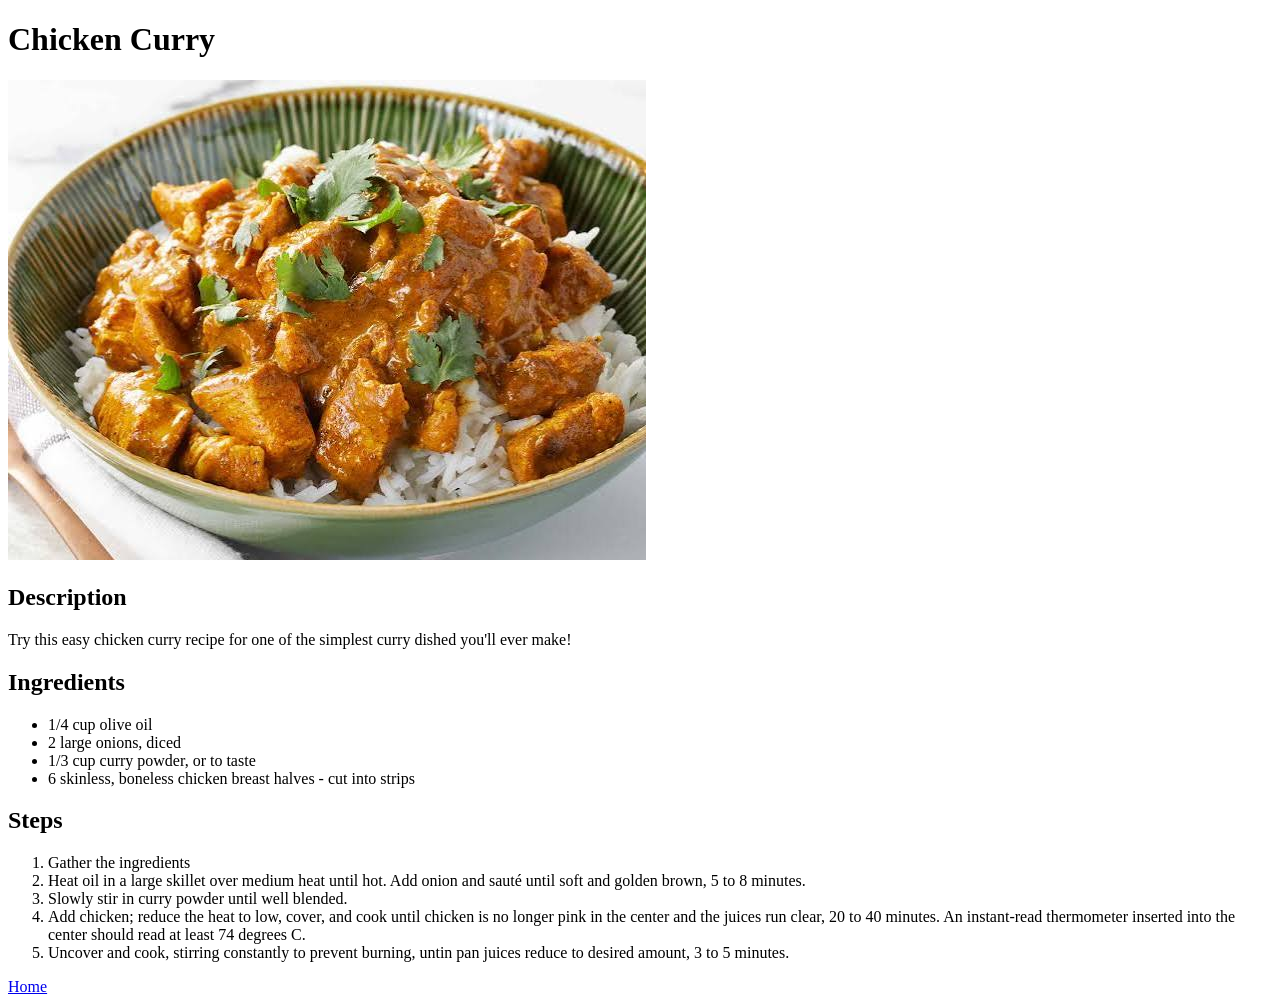
==== recipes/chicken.html @ d4e76222 "Add an index page, and two pages for the recipes. Add a directory for the images and the image for e" ====
<!DOCTYPE html>
<html lang="en">
<head>
    <meta charset="UTF-8">
    <meta name="viewport" content="width=device-width, initial-scale=1.0">
    <title>Chicken Curry</title>
</head>
<body>
    <h1>Chicken Curry</h1>
    <img src="Images/chicken_curry.jpeg" alt="Chicken Curry">

    <h2>Description</h2>
    <p>Try this easy chicken curry recipe for one of the simplest curry dished you'll ever make!</p>

    <h2>Ingredients</h2>
    <ul>
        <li>1/4 cup olive oil</li>
        <li>2 large onions, diced</li>
        <li>1/3 cup curry powder, or to taste</li>
        <li>6 skinless, boneless chicken breast halves - cut into strips</li>
    </ul>

    <h2>Steps</h2>
    <ol>
        <li>Gather the ingredients</li>
        <li>Heat oil in a large skillet over medium heat until hot. Add onion and sauté until soft and golden brown, 5 to 8 minutes.</li>
        <li>Slowly stir in curry powder until well blended.</li>
        <li>Add chicken; reduce the heat to low, cover, and cook until chicken is no longer pink in the center 
            and the juices run clear, 20 to 40 minutes. An instant-read thermometer inserted into the center should read 
            at least 74 degrees C.
        </li>
        <li>Uncover and cook, stirring constantly to prevent burning, untin pan juices reduce to desired
            amount, 3 to 5 minutes.
        </li>
    </ol>

    <a href="../index.html">Home</a>
</body>
</html>
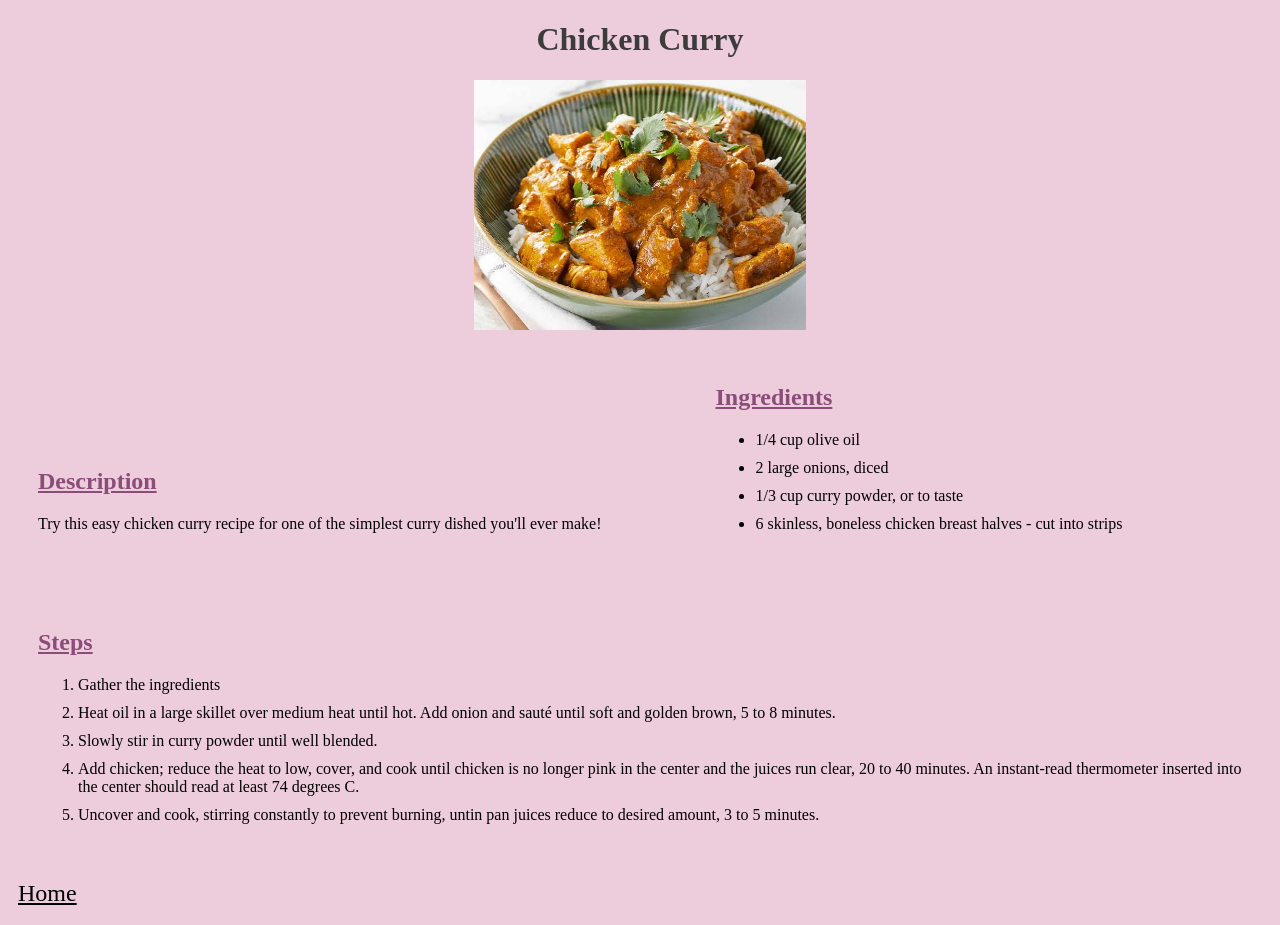
==== commit 90f5ca04: "Add a style.css stylesheet and modify each page to add the CSS on it" ====
--- a/recipes/chicken.html
+++ b/recipes/chicken.html
@@ -3,36 +3,47 @@
 <head>
     <meta charset="UTF-8">
     <meta name="viewport" content="width=device-width, initial-scale=1.0">
+    <link rel="stylesheet" href="../style.css">
     <title>Chicken Curry</title>
 </head>
 <body>
     <h1>Chicken Curry</h1>
-    <img src="Images/chicken_curry.jpeg" alt="Chicken Curry">
+    <div class="image">
+        <img src="Images/chicken_curry.jpeg" alt="Chicken Curry">
+    </div>
 
-    <h2>Description</h2>
-    <p>Try this easy chicken curry recipe for one of the simplest curry dished you'll ever make!</p>
+    <div class="header">
+        <div class="description">
+            <h2>Description</h2>
+            <p>Try this easy chicken curry recipe for one of the simplest curry dished you'll ever make!</p>
+        </div>
 
-    <h2>Ingredients</h2>
-    <ul>
-        <li>1/4 cup olive oil</li>
-        <li>2 large onions, diced</li>
-        <li>1/3 cup curry powder, or to taste</li>
-        <li>6 skinless, boneless chicken breast halves - cut into strips</li>
-    </ul>
+        <div class="ingredients">
+            <h2>Ingredients</h2>
+            <ul>
+                <li>1/4 cup olive oil</li>
+                <li>2 large onions, diced</li>
+                <li>1/3 cup curry powder, or to taste</li>
+                <li>6 skinless, boneless chicken breast halves - cut into strips</li>
+            </ul>
+        </div>
+    </div>
 
-    <h2>Steps</h2>
-    <ol>
-        <li>Gather the ingredients</li>
-        <li>Heat oil in a large skillet over medium heat until hot. Add onion and sauté until soft and golden brown, 5 to 8 minutes.</li>
-        <li>Slowly stir in curry powder until well blended.</li>
-        <li>Add chicken; reduce the heat to low, cover, and cook until chicken is no longer pink in the center 
-            and the juices run clear, 20 to 40 minutes. An instant-read thermometer inserted into the center should read 
-            at least 74 degrees C.
-        </li>
-        <li>Uncover and cook, stirring constantly to prevent burning, untin pan juices reduce to desired
-            amount, 3 to 5 minutes.
-        </li>
-    </ol>
+    <div class="steps">
+        <h2>Steps</h2>
+        <ol>
+            <li>Gather the ingredients</li>
+            <li>Heat oil in a large skillet over medium heat until hot. Add onion and sauté until soft and golden brown, 5 to 8 minutes.</li>
+            <li>Slowly stir in curry powder until well blended.</li>
+            <li>Add chicken; reduce the heat to low, cover, and cook until chicken is no longer pink in the center 
+                and the juices run clear, 20 to 40 minutes. An instant-read thermometer inserted into the center should read 
+                at least 74 degrees C.
+            </li>
+            <li>Uncover and cook, stirring constantly to prevent burning, untin pan juices reduce to desired
+                amount, 3 to 5 minutes.
+            </li>
+        </ol>
+    </div>
 
     <a href="../index.html">Home</a>
 </body>
--- a/style.css
+++ b/style.css
@@ -0,0 +1,52 @@
+body {
+    background-color: rgb(237, 204, 219);
+    font-family: Georgia, 'Times New Roman', Times, serif;
+}
+
+h1 {
+    text-align: center;
+    color: rgb(61, 59, 60);
+}
+
+a {
+    padding: 10px;
+    color: black;
+    font-size: 24px;
+    display: block;
+}
+
+img {
+    height: 250px;
+    text-align: center;
+}
+
+.image {
+    text-align: center;
+}
+
+h2 {
+    text-decoration: underline;
+    color: rgb(138, 76, 121);
+}
+
+.header {
+    padding: 30px;
+}
+
+.description {
+    display: inline-block;
+}
+
+.ingredients {
+    display: inline-block;
+    margin-left: 110px;
+}
+
+.steps {
+    display: inline-block;
+    padding: 30px;
+}
+
+li {
+    margin-top: 10px;
+}
